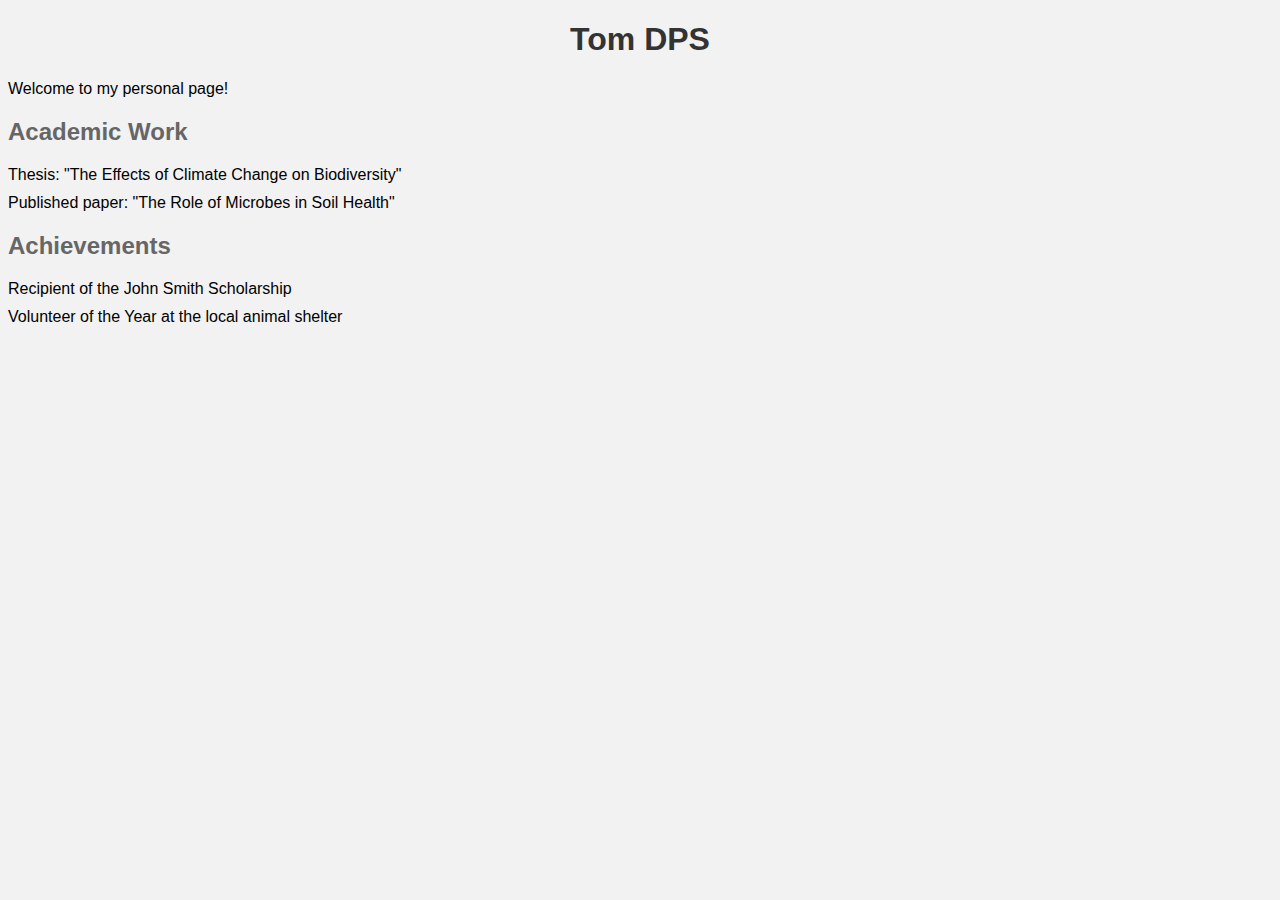
==== index.html @ d22ace31 "first commit" ====
<!DOCTYPE html>
<html>
  <head>
    <title>Tom DPS - Personal Page</title>
    <style>
      body {
        font-family: Arial, sans-serif;
        background-color: #f2f2f2;
      }
      h1 {
        color: #333;
        text-align: center;
      }
      h2 {
        color: #666;
      }
      ul {
        list-style-type: none;
        padding: 0;
      }
      li {
        margin-bottom: 10px;
      }
    </style>
  </head>
  <body>
    <h1>Tom DPS</h1>
    <p>Welcome to my personal page!</p>
    <h2>Academic Work</h2>
    <ul>
      <li>Thesis: "The Effects of Climate Change on Biodiversity"</li>
      <li>Published paper: "The Role of Microbes in Soil Health"</li>
    </ul>
    <h2>Achievements</h2>
    <ul>
      <li>Recipient of the John Smith Scholarship</li>
      <li>Volunteer of the Year at the local animal shelter</li>
    </ul>
  </body>
</html>
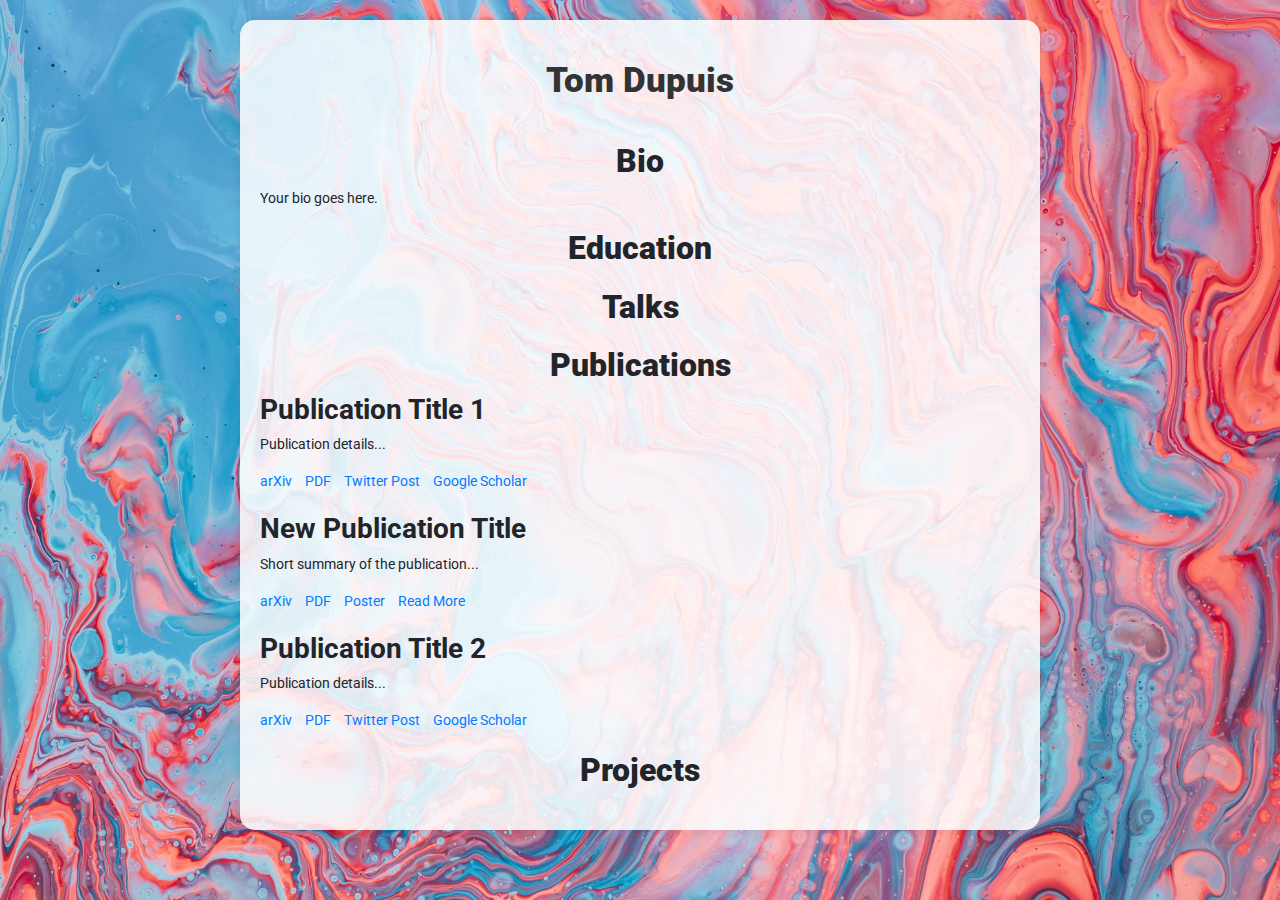
==== commit 12094cc7: "Prettier" ====
--- a/index.html
+++ b/index.html
@@ -1,40 +1,79 @@
 <!DOCTYPE html>
-<html>
-  <head>
-    <title>Tom DPS - Personal Page</title>
-    <style>
-      body {
-        font-family: Arial, sans-serif;
-        background-color: #f2f2f2;
-      }
-      h1 {
-        color: #333;
-        text-align: center;
-      }
-      h2 {
-        color: #666;
-      }
-      ul {
-        list-style-type: none;
-        padding: 0;
-      }
-      li {
-        margin-bottom: 10px;
-      }
-    </style>
-  </head>
-  <body>
-    <h1>Tom DPS</h1>
-    <p>Welcome to my personal page!</p>
-    <h2>Academic Work</h2>
-    <ul>
-      <li>Thesis: "The Effects of Climate Change on Biodiversity"</li>
-      <li>Published paper: "The Role of Microbes in Soil Health"</li>
-    </ul>
-    <h2>Achievements</h2>
-    <ul>
-      <li>Recipient of the John Smith Scholarship</li>
-      <li>Volunteer of the Year at the local animal shelter</li>
-    </ul>
-  </body>
-</html>+<html lang="en">
+
+<head>
+  <meta charset="UTF-8">
+  <meta name="viewport" content="width=device-width, initial-scale=1.0">
+  <title>Tom Dupuis</title>
+  <link href="css/bootstrap.min.css" rel="stylesheet">
+  <link rel="stylesheet" href="styles.css">
+  <link rel="preconnect" href="https://fonts.googleapis.com">
+  <link rel="preconnect" href="https://fonts.gstatic.com" crossorigin>
+  <link href="https://fonts.googleapis.com/css2?family=Roboto:wght@100;400;500;700;900&display=swap" rel="stylesheet">
+</head>
+
+<body>
+    <main role="main" class="container">
+        <header>
+            <h1>Tom Dupuis</h1>
+        </header>
+
+        <section id="about">
+            <h2>Bio</h2>
+            <p>Your bio goes here.</p>
+        </section>
+
+        <section id="education">
+            <h2>Education</h2>
+            <!-- Education details -->
+        </section>
+
+        <section id="experience">
+            <h2>Talks</h2>
+            <!-- Experience details -->
+        </section>
+
+        <section id="publications">
+            <h2>Publications</h2>
+
+            <div class="publication">
+                <h3>Publication Title 1</h3>
+                <p>Publication details...</p>
+                <a href="arxiv_link_1" target="_blank">arXiv</a>
+                <a href="pdf_link_1" target="_blank">PDF</a>
+                <a href="twitter_post_link_1" target="_blank">Twitter Post</a>
+                <a href="google_scholar_link_1" target="_blank">Google Scholar</a>
+            </div>
+
+            <div class="publication">
+                <h3>New Publication Title</h3>
+                <p>Short summary of the publication...</p>
+                <a href="arxiv_link_new" target="_blank">arXiv</a>
+                <a href="pdf_link_new" target="_blank">PDF</a>
+                <a href="poster_link_new" target="_blank">Poster</a>
+                <a href="paper.html" target="_blank">Read More</a>
+            </div>
+            
+            <div class="publication">
+                <h3>Publication Title 2</h3>
+                <p>Publication details...</p>
+                <a href="arxiv_link_2" target="_blank">arXiv</a>
+                <a href="pdf_link_2" target="_blank">PDF</a>
+                <a href="twitter_post_link_2" target="_blank">Twitter Post</a>
+                <a href="google_scholar_link_2" target="_blank">Google Scholar</a>
+            </div>
+
+        </section>
+
+        <section id="teaching">
+            <h2>Projects</h2>
+            <!-- Teaching details -->
+        </section>
+    </main>
+
+    <script src="js/jquery.min.js"></script>
+    <script src="js/bootstrap.min.js"></script>
+    <script src="script.js"></script>
+</body>
+
+</html>
--- a/styles.css
+++ b/styles.css
@@ -0,0 +1,130 @@
+body {
+    font-family: Arial, sans-serif;
+  }
+  
+  nav ul {
+    list-style-type: none;
+    padding: 0;
+  }
+  
+  nav ul li {
+    display: inline;
+    margin-right: 10px;
+  }
+  
+  section {
+    margin-bottom: 20px;
+  }
+  
+  footer {
+    text-align: center;
+  }
+  body {
+    font-size: .875rem;
+}
+
+.sidebar {
+    position: fixed;
+    top: 0;
+    bottom: 0;
+    left: 0;
+    padding: 48px 0 0;
+    box-shadow: inset -1px 0 0 rgba(0, 0, 0, .1);
+}
+
+.sidebar-sticky {
+    position: -webkit-sticky;
+    position: sticky;
+    top: 48px;
+    height: calc(100vh - 48px);
+    padding-top: .5rem;
+    overflow-x: hidden;
+    overflow-y: auto;
+}
+
+.sidebar .nav-link {
+    font-weight: 500;
+    color: #333;
+}
+
+.sidebar .nav-link .feather {
+    margin-right: 4px;
+    color: #727272;
+}
+
+.sidebar .nav-link.active {
+    color: #007bff;
+}
+
+.sidebar .nav-link:hover .feather,
+.sidebar .nav-link.active .feather {
+    color: inherit;
+}
+
+.sidebar-heading {
+    font-size: .75rem;
+    text-transform: uppercase;
+}
+
+body {
+  font-size: .875rem;
+  background-image: url('images/pawel-czerwinski-BmAOtpBZpMk-unsplash.jpg');
+  background-size: cover;
+  background-position: center;
+  background-repeat: no-repeat;
+}
+
+.container {
+  max-width: 800px;
+  margin: auto;
+  background-color: rgba(255, 255, 255, 0.85);
+  padding: 20px;
+  border-radius: 15px;
+  box-shadow: 0px 0px 10px rgba(0, 0, 0, 0.1);
+  margin-top: 20px;
+  margin-bottom: 20px;
+}
+
+section {
+  margin-bottom: 20px;
+}
+header {
+  text-align: center;
+  margin-top: 20px;
+  margin-bottom: 40px;
+}
+
+header h1 {
+  font-size: 2.5em;
+  color: #333;
+}
+
+section h2 {
+  text-align: center;
+}
+body {
+  font-family: 'Roboto', sans-serif;
+}
+h1, h2 {
+  font-family: 'Roboto', sans-serif;
+  font-weight: 900
+}
+h3, h4, h5, h6 {
+  font-family: 'Roboto', sans-serif;
+  font-weight: 400
+}
+
+.publication {
+    margin-bottom: 20px;
+}
+
+.publication h3 {
+    font-weight: 700;
+}
+
+.publication a {
+    display: inline-block;
+    margin-right: 10px;
+    text-decoration: none;
+    color: #007bff;
+}